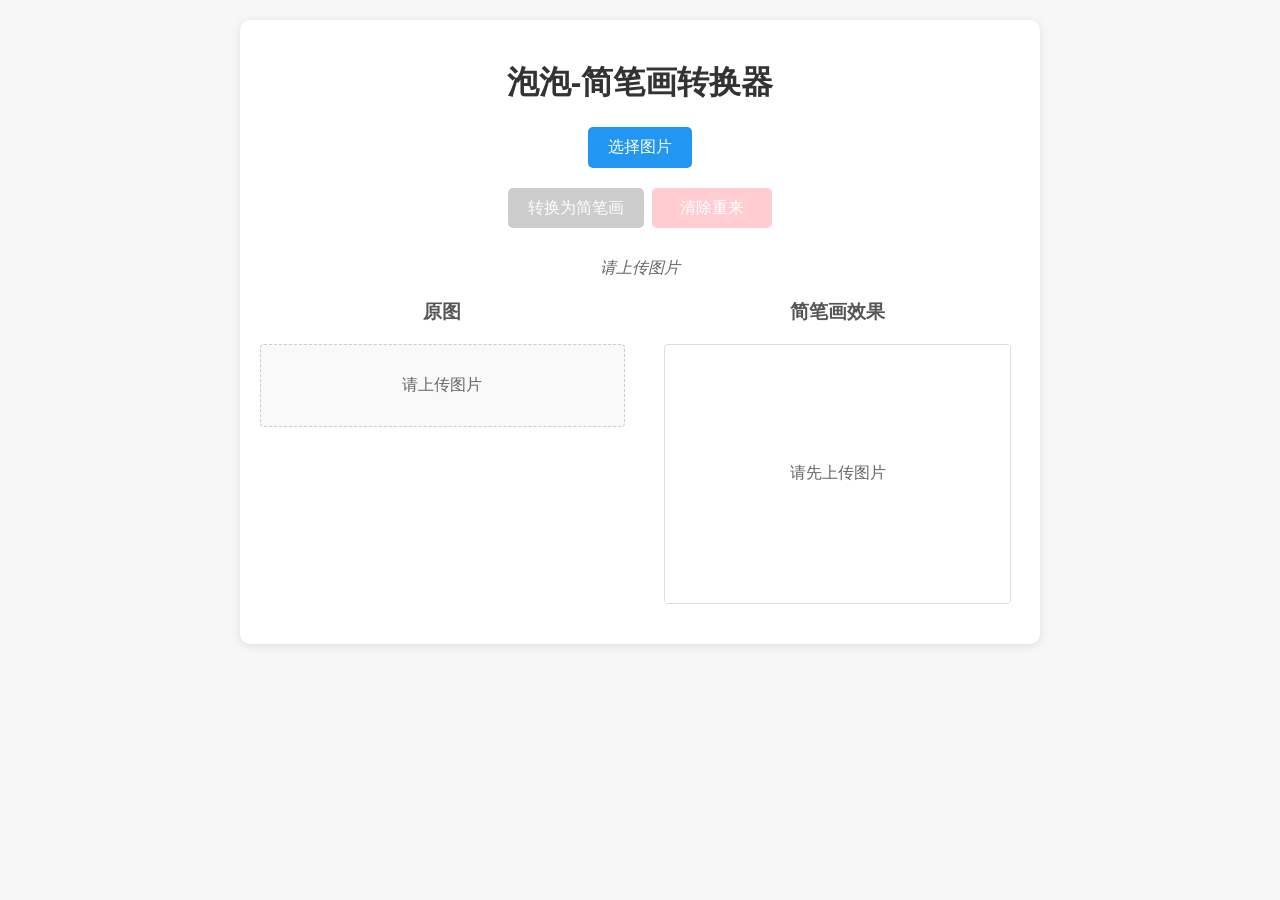
==== stick-figure/index.html @ ab518b8e "fix: 简笔画" ====
<!DOCTYPE html>
<html lang="zh-CN">
<head>
    <meta charset="UTF-8">
    <meta name="viewport" content="width=device-width, initial-scale=1.0">
    <title>泡泡-简笔画转换器</title>
    <style>
        body {
            font-family: 'Arial', sans-serif;
            max-width: 800px;
            margin: 0 auto;
            padding: 20px;
            background-color: #f7f7f7;
        }
        h1 {
            text-align: center;
            color: #333;
        }
        .container {
            background: white;
            padding: 20px;
            border-radius: 10px;
            box-shadow: 0 2px 10px rgba(0,0,0,0.1);
        }
        .upload-container {
            text-align: center;
            margin-bottom: 20px;
        }
        .button {
            background-color: #4CAF50;
            border: none;
            color: white;
            padding: 10px 20px;
            text-align: center;
            text-decoration: none;
            display: inline-block;
            font-size: 16px;
            margin: 10px 2px;
            cursor: pointer;
            border-radius: 5px;
            transition: background-color 0.3s;
            min-width: 120px;
            height: 40px;
            line-height: 20px;
        }
        .button:hover {
            background-color: #45a049;
        }
        .button:disabled {
            background-color: #cccccc;
            cursor: not-allowed;
        }
        .preview-container {
            display: flex;
            justify-content: space-between;
            margin-top: 20px;
            flex-wrap: wrap;
        }
        .preview {
            flex: 0 0 48%;
            text-align: center;
            margin-bottom: 20px;
        }
        .preview h3 {
            margin-top: 0;
            color: #555;
        }
        img, canvas {
            max-width: 100%;
            max-height: 300px;
            border: 1px solid #ddd;
            border-radius: 4px;
            background-color: white;
            display: block;
            margin: 0 auto;
            object-fit: contain;
        }
        .loading {
            text-align: center;
            margin: 20px 0;
            color: #666;
        }
        #status {
            color: #666;
            text-align: center;
            margin: 10px 0;
            font-style: italic;
        }
        .file-input {
            display: none;
        }
        .file-label {
            background-color: #2196F3;
            color: white;
            padding: 10px 20px;
            border-radius: 5px;
            cursor: pointer;
            display: inline-block;
            margin-bottom: 10px;
            transition: background-color 0.3s;
        }
        .file-label:hover {
            background-color: #0b7dda;
        }
        .progress-container {
            width: 100%;
            background-color: #ddd;
            border-radius: 4px;
            margin: 10px 0;
            display: none;
        }
        .progress-bar {
            height: 10px;
            background-color: #4CAF50;
            width: 0%;
            border-radius: 4px;
            transition: width 0.3s;
        }
        .action-buttons {
            text-align: center;
            margin-bottom: 15px;
        }
        .reset-button {
            background-color: #f44336;
            border: none;
            color: white;
            padding: 10px 20px;
            text-align: center;
            text-decoration: none;
            display: inline-block;
            font-size: 16px;
            margin: 10px 2px;
            cursor: pointer;
            border-radius: 5px;
            transition: background-color 0.3s;
            min-width: 120px;
            height: 40px;
            line-height: 20px;
        }
        .reset-button:hover {
            background-color: #d32f2f;
        }
        .reset-button:disabled {
            background-color: #ffcdd2;
            cursor: not-allowed;
        }
    </style>
</head>
<body>
    <div class="container">
        <h1>泡泡-简笔画转换器</h1>
        <div class="upload-container">
            <label for="imageUpload" class="file-label">选择图片</label>
            <input type="file" id="imageUpload" class="file-input" accept="image/*">
            <br>
            <div class="action-buttons">
                <button id="convertBtn" class="button" disabled>转换为简笔画</button>
                <button id="resetBtn" class="reset-button" disabled>清除重来</button>
            </div>
        </div>
        
        <div id="status">等待上传图片...</div>
        
        <div class="progress-container" id="progressContainer">
            <div class="progress-bar" id="progressBar"></div>
        </div>
        
        <div class="preview-container">
            <div class="preview">
                <h3>原图</h3>
                <img id="originalImage" alt="原图预览">
            </div>
            
            <div class="preview">
                <h3>简笔画效果</h3>
                <canvas id="outputCanvas"></canvas>
            </div>
        </div>
    </div>

    <script>
        // DOM元素
        const imageUpload = document.getElementById('imageUpload');
        const convertBtn = document.getElementById('convertBtn');
        const resetBtn = document.getElementById('resetBtn');
        const originalImage = document.getElementById('originalImage');
        const outputCanvas = document.getElementById('outputCanvas');
        const statusText = document.getElementById('status');
        const progressContainer = document.getElementById('progressContainer');
        const progressBar = document.getElementById('progressBar');
        
        // 初始化上传提示
        function initUploadPlaceholder() {
            // 设置原图区域的提示文本
            const ctx = outputCanvas.getContext('2d');
            ctx.fillStyle = 'white';
            ctx.fillRect(0, 0, outputCanvas.width, outputCanvas.height);
            ctx.font = '16px Arial';
            ctx.fillStyle = '#666';
            ctx.textAlign = 'center';
            ctx.textBaseline = 'middle';
            ctx.fillText('请先上传图片', outputCanvas.width / 2, outputCanvas.height / 2);
            
            // 添加原图区域的提示
            originalImage.style.display = 'none';
            const uploadPlaceholder = document.createElement('div');
            uploadPlaceholder.id = 'uploadPlaceholder';
            uploadPlaceholder.innerText = '请上传图片';
            uploadPlaceholder.style.cssText = 'border: 1px dashed #ccc; padding: 30px; text-align: center; color: #666; border-radius: 4px; background: #f9f9f9; margin-top: 10px;';
            originalImage.parentNode.insertBefore(uploadPlaceholder, originalImage);
        }
        
        // Canny边缘检测算法实现
        function cannyEdgeDetection(input, width, height, lowThreshold = 30, highThreshold = 80) {
            // 步骤1: 高斯模糊
            const blurred = gaussianBlur(input, width, height);
            
            // 步骤2: 计算梯度和方向
            const [gradients, directions] = computeGradients(blurred, width, height);
            
            // 步骤3: 非极大值抑制
            const nms = nonMaximumSuppression(gradients, directions, width, height);
            
            // 步骤4: 双阈值处理和边缘跟踪
            const edges = hysteresisThresholding(nms, width, height, lowThreshold, highThreshold);
            
            // 返回边缘图像数据
            return edges;
        }
        
        // 高斯模糊处理
        function gaussianBlur(input, width, height, sigma = 1.4) {
            // 创建高斯核
            const kernelSize = 5;
            const halfSize = Math.floor(kernelSize / 2);
            const kernel = new Array(kernelSize * kernelSize);
            
            // 计算高斯核权重
            let sum = 0;
            for (let y = -halfSize; y <= halfSize; y++) {
                for (let x = -halfSize; x <= halfSize; x++) {
                    const value = Math.exp(-(x * x + y * y) / (2 * sigma * sigma));
                    const index = (y + halfSize) * kernelSize + (x + halfSize);
                    kernel[index] = value;
                    sum += value;
                }
            }
            
            // 归一化核权重
            for (let i = 0; i < kernel.length; i++) {
                kernel[i] /= sum;
            }
            
            // 应用高斯模糊
            const output = new Uint8ClampedArray(width * height);
            
            for (let y = 0; y < height; y++) {
                for (let x = 0; x < width; x++) {
                    let sum = 0;
                    
                    // 应用卷积
                    for (let ky = -halfSize; ky <= halfSize; ky++) {
                        for (let kx = -halfSize; kx <= halfSize; kx++) {
                            const pixelX = Math.min(Math.max(x + kx, 0), width - 1);
                            const pixelY = Math.min(Math.max(y + ky, 0), height - 1);
                            
                            const pixelIndex = pixelY * width + pixelX;
                            const kernelIndex = (ky + halfSize) * kernelSize + (kx + halfSize);
                            
                            sum += input[pixelIndex] * kernel[kernelIndex];
                        }
                    }
                    
                    output[y * width + x] = Math.round(sum);
                }
            }
            
            return output;
        }
        
        // 计算梯度和方向
        function computeGradients(input, width, height) {
            const gradients = new Uint8ClampedArray(width * height);
            const directions = new Uint8ClampedArray(width * height);
            
            // Sobel算子
            const sobelX = [-1, 0, 1, -2, 0, 2, -1, 0, 1];
            const sobelY = [1, 2, 1, 0, 0, 0, -1, -2, -1];
            
            for (let y = 1; y < height - 1; y++) {
                for (let x = 1; x < width - 1; x++) {
                    let sumX = 0;
                    let sumY = 0;
                    
                    // 应用Sobel算子
                    for (let ky = -1; ky <= 1; ky++) {
                        for (let kx = -1; kx <= 1; kx++) {
                            const pixelValue = input[(y + ky) * width + (x + kx)];
                            const kernelIndex = (ky + 1) * 3 + (kx + 1);
                            
                            sumX += pixelValue * sobelX[kernelIndex];
                            sumY += pixelValue * sobelY[kernelIndex];
                        }
                    }
                    
                    // 计算梯度幅值
                    const g = Math.sqrt(sumX * sumX + sumY * sumY);
                    gradients[y * width + x] = Math.min(255, g);
                    
                    // 计算梯度方向 (0, 45, 90, 135度)
                    let angle = Math.atan2(sumY, sumX) * 180 / Math.PI;
                    if (angle < 0) angle += 180;
                    
                    if ((angle >= 0 && angle < 22.5) || (angle >= 157.5 && angle <= 180)) {
                        directions[y * width + x] = 0; // 0度
                    } else if (angle >= 22.5 && angle < 67.5) {
                        directions[y * width + x] = 45; // 45度
                    } else if (angle >= 67.5 && angle < 112.5) {
                        directions[y * width + x] = 90; // 90度
                    } else {
                        directions[y * width + x] = 135; // 135度
                    }
                }
            }
            
            return [gradients, directions];
        }
        
        // 非极大值抑制
        function nonMaximumSuppression(gradients, directions, width, height) {
            const result = new Uint8ClampedArray(width * height);
            
            for (let y = 1; y < height - 1; y++) {
                for (let x = 1; x < width - 1; x++) {
                    const index = y * width + x;
                    const direction = directions[index];
                    const gradient = gradients[index];
                    
                    let neighbor1 = 0;
                    let neighbor2 = 0;
                    
                    // 根据梯度方向获取邻近像素
                    switch (direction) {
                        case 0: // 水平方向
                            neighbor1 = gradients[index - 1];
                            neighbor2 = gradients[index + 1];
                            break;
                        case 45: // 45度
                            neighbor1 = gradients[(y - 1) * width + (x + 1)];
                            neighbor2 = gradients[(y + 1) * width + (x - 1)];
                            break;
                        case 90: // 垂直方向
                            neighbor1 = gradients[(y - 1) * width + x];
                            neighbor2 = gradients[(y + 1) * width + x];
                            break;
                        case 135: // 135度
                            neighbor1 = gradients[(y - 1) * width + (x - 1)];
                            neighbor2 = gradients[(y + 1) * width + (x + 1)];
                            break;
                    }
                    
                    // 如果当前梯度最大，则保留
                    if (gradient >= neighbor1 && gradient >= neighbor2) {
                        result[index] = gradient;
                    } else {
                        result[index] = 0;
                    }
                }
            }
            
            return result;
        }
        
        // 双阈值处理和边缘跟踪
        function hysteresisThresholding(input, width, height, lowThreshold, highThreshold) {
            const result = new Uint8ClampedArray(width * height);
            const visited = new Array(width * height).fill(false);
            
            // 初始化结果图像
            for (let i = 0; i < input.length; i++) {
                if (input[i] >= highThreshold) {
                    result[i] = 255; // 强边缘
                } else if (input[i] >= lowThreshold) {
                    result[i] = 128; // 弱边缘
                } else {
                    result[i] = 0; // 非边缘
                }
            }
            
            // 边缘跟踪 (DFS)
            function dfs(x, y) {
                const stack = [{x, y}];
                const directions = [
                    {dx: -1, dy: -1}, {dx: 0, dy: -1}, {dx: 1, dy: -1},
                    {dx: -1, dy: 0},                   {dx: 1, dy: 0},
                    {dx: -1, dy: 1},  {dx: 0, dy: 1},  {dx: 1, dy: 1}
                ];
                
                while (stack.length > 0) {
                    const current = stack.pop();
                    const currentIndex = current.y * width + current.x;
                    
                    if (visited[currentIndex]) continue;
                    visited[currentIndex] = true;
                    
                    if (result[currentIndex] === 128) {
                        result[currentIndex] = 255; // 将弱边缘连接到强边缘
                        
                        // 检查相邻像素
                        for (const dir of directions) {
                            const nx = current.x + dir.dx;
                            const ny = current.y + dir.dy;
                            
                            if (nx >= 0 && nx < width && ny >= 0 && ny < height) {
                                const neighborIndex = ny * width + nx;
                                
                                if (!visited[neighborIndex] && result[neighborIndex] === 128) {
                                    stack.push({x: nx, y: ny});
                                }
                            }
                        }
                    }
                }
            }
            
            // 从强边缘开始跟踪
            for (let y = 0; y < height; y++) {
                for (let x = 0; x < width; x++) {
                    const index = y * width + x;
                    
                    if (result[index] === 255 && !visited[index]) {
                        dfs(x, y);
                    }
                }
            }
            
            // 清除未连接的弱边缘
            for (let i = 0; i < result.length; i++) {
                if (result[i] === 128) {
                    result[i] = 0;
                }
            }
            
            return result;
        }
        
        // 提取和简化轮廓线条
        function extractContours(edges, width, height) {
            const visited = new Array(width * height).fill(false);
            const contours = [];
            
            function traceContour(startX, startY) {
                const contour = [];
                const stack = [{x: startX, y: startY}];
                const directions = [
                    {dx: -1, dy: -1}, {dx: 0, dy: -1}, {dx: 1, dy: -1},
                    {dx: -1, dy: 0},                   {dx: 1, dy: 0},
                    {dx: -1, dy: 1},  {dx: 0, dy: 1},  {dx: 1, dy: 1}
                ];
                
                let pointCount = 0;
                const maxPoints = 300; // 防止过长的线条
                
                while (stack.length > 0 && pointCount < maxPoints) {
                    const current = stack.pop();
                    const index = current.y * width + current.x;
                    
                    if (visited[index] || edges[index] === 0) continue;
                    
                    visited[index] = true;
                    contour.push(current);
                    pointCount++;
                    
                    // 查找下一个相邻的边缘点
                    let found = false;
                    for (const dir of directions) {
                        const nx = current.x + dir.dx;
                        const ny = current.y + dir.dy;
                        
                        if (nx >= 0 && nx < width && ny >= 0 && ny < height) {
                            const neighborIndex = ny * width + nx;
                            
                            if (!visited[neighborIndex] && edges[neighborIndex] === 255) {
                                stack.push({x: nx, y: ny});
                                found = true;
                                break; // 只添加一个相邻点到栈中
                            }
                        }
                    }
                    
                    // 如果没有找到下一个点，结束当前轮廓
                    if (!found && contour.length > 0) {
                        break;
                    }
                }
                
                return contour;
            }
            
            // 寻找所有轮廓
            for (let y = 0; y < height; y++) {
                for (let x = 0; x < width; x++) {
                    const index = y * width + x;
                    
                    if (edges[index] === 255 && !visited[index]) {
                        const contour = traceContour(x, y);
                        
                        // 只保留足够长的轮廓
                        if (contour.length > 8 && contour.length < 300) {
                            contours.push(contour);
                        }
                    }
                }
            }
            
            return contours;
        }
        
        // 绘制简笔画函数
        async function drawLineArt(imgElement) {
            const ctx = outputCanvas.getContext('2d');
            
            // 调整画布大小
            const maxDimension = 800; // 限制处理图像的最大尺寸以提高性能
            let width = imgElement.width;
            let height = imgElement.height;
            
            // 保持原始图像的宽高比
            const aspectRatio = width / height;
            
            // 如果图像太大，按比例缩小
            if (width > maxDimension || height > maxDimension) {
                const ratio = Math.min(maxDimension / width, maxDimension / height);
                width = Math.floor(width * ratio);
                height = Math.floor(height * ratio);
            }
            
            // 确保画布与原图有相同的宽高比
            outputCanvas.width = width;
            outputCanvas.height = height;
            
            // 创建临时画布用于处理
            const tempCanvas = document.createElement('canvas');
            tempCanvas.width = width;
            tempCanvas.height = height;
            const tempCtx = tempCanvas.getContext('2d');
            
            // 绘制原图（可能需要调整大小）
            tempCtx.drawImage(imgElement, 0, 0, width, height);
            
            // 获取图像数据
            const imageData = tempCtx.getImageData(0, 0, width, height);
            const pixels = imageData.data;
            
            // 将彩色图像转为灰度
            const grayPixels = new Uint8ClampedArray(width * height);
            for (let i = 0, j = 0; i < pixels.length; i += 4, j++) {
                grayPixels[j] = Math.round(pixels[i] * 0.299 + pixels[i+1] * 0.587 + pixels[i+2] * 0.114);
            }
            
            try {
                // 应用Canny边缘检测
                const edges = cannyEdgeDetection(grayPixels, width, height, 30, 80);
                
                // 提取轮廓
                const contours = extractContours(edges, width, height);
                
                // 清除画布并设置白色背景
                ctx.fillStyle = 'white';
                ctx.fillRect(0, 0, width, height);
                
                // 设置线条样式
                ctx.strokeStyle = 'black';
                ctx.lineWidth = 1.5;
                ctx.lineCap = 'round';
                ctx.lineJoin = 'round';
                
                // 绘制轮廓线条
                for (const contour of contours) {
                    if (contour.length < 2) continue;
                    
                    ctx.beginPath();
                    ctx.moveTo(contour[0].x, contour[0].y);
                    
                    // 使用贝塞尔曲线平滑线条
                    if (contour.length >= 3) {
                        for (let i = 0; i < contour.length - 2; i++) {
                            const xc = (contour[i].x + contour[i+1].x) / 2;
                            const yc = (contour[i].y + contour[i+1].y) / 2;
                            ctx.quadraticCurveTo(contour[i].x, contour[i].y, xc, yc);
                        }
                        
                        // 处理最后一点
                        const last = contour.length - 1;
                        ctx.quadraticCurveTo(
                            contour[last-1].x, contour[last-1].y,
                            contour[last].x, contour[last].y
                        );
                    } else {
                        // 如果点太少，就直接连接
                        for (let i = 1; i < contour.length; i++) {
                            ctx.lineTo(contour[i].x, contour[i].y);
                        }
                    }
                    
                    ctx.stroke();
                }
                
                statusText.textContent = "转换完成！(使用备用方法)";
                convertBtn.disabled = false;
            } catch (error) {
                console.error("处理出错:", error);
                statusText.textContent = "处理失败: " + error.message;
                convertBtn.disabled = false;
            }
        }
        
        // 处理图片上传
        imageUpload.addEventListener('change', (event) => {
            const file = event.target.files[0];
            if (file) {
                const reader = new FileReader();
                reader.onload = (e) => {
                    originalImage.src = e.target.result;
                    originalImage.style.display = 'block';
                    const placeholder = document.getElementById('uploadPlaceholder');
                    if (placeholder) {
                        placeholder.remove();
                    }
                    originalImage.onload = () => {
                        convertBtn.disabled = false;
                        resetBtn.disabled = false;
                        statusText.textContent = "图片已加载，点击转换按钮开始处理";
                    };
                };
                reader.readAsDataURL(file);
            }
        });
        
        // 清除重来功能
        function resetAll() {
            // 重置图片上传
            imageUpload.value = '';
            
            // 重置原图
            originalImage.src = '';
            originalImage.style.display = 'none';
            
            // 重置提示区域
            initUploadPlaceholder();
            
            // 重置画布
            const ctx = outputCanvas.getContext('2d');
            ctx.fillStyle = 'white';
            ctx.fillRect(0, 0, outputCanvas.width, outputCanvas.height);
            ctx.font = '16px Arial';
            ctx.fillStyle = '#666';
            ctx.textAlign = 'center';
            ctx.textBaseline = 'middle';
            ctx.fillText('请先上传图片', outputCanvas.width / 2, outputCanvas.height / 2);
            
            // 重置按钮状态
            convertBtn.disabled = true;
            resetBtn.disabled = true;
            
            // 重置状态文本
            statusText.textContent = "等待上传图片...";
            
            // 隐藏进度条
            progressContainer.style.display = 'none';
            progressBar.style.width = '0%';
        }
        
        // 添加重置按钮点击事件
        resetBtn.addEventListener('click', resetAll);
        
        // 转换按钮点击事件
        convertBtn.addEventListener('click', async () => {
            if (!originalImage.src || originalImage.src === '') {
                statusText.textContent = "请先上传图片";
                return;
            }
            
            convertBtn.disabled = true;
            statusText.textContent = "正在处理...";
            
            // 显示进度条
            progressContainer.style.display = 'block';
            let progress = 0;
            const progressInterval = setInterval(() => {
                progress += 5;
                if (progress > 90) {
                    clearInterval(progressInterval);
                }
                progressBar.style.width = progress + '%';
            }, 100);
            
            try {
                // 执行简笔画转换
                await drawLineArt(originalImage);
                
                // 完成进度条
                progressBar.style.width = '100%';
                setTimeout(() => {
                    progressContainer.style.display = 'none';
                    progressBar.style.width = '0%';
                }, 1000);
                
                // 确保重置按钮可用
                resetBtn.disabled = false;
                
            } catch (error) {
                console.error('处理图像时出错:', error);
                statusText.textContent = "处理失败: " + error.message;
                convertBtn.disabled = false;
                
                clearInterval(progressInterval);
                progressContainer.style.display = 'none';
            }
        });
        
        // 页面加载完成后初始化
        window.addEventListener('load', () => {
            statusText.textContent = "请上传图片";
            
            // 设置画布初始大小，保持合适的宽高比
            const containerWidth = document.querySelector('.preview').clientWidth - 20; // 减去一些边距
            outputCanvas.width = containerWidth;
            outputCanvas.height = Math.floor(containerWidth * 0.75); // 常见的4:3宽高比
            
            // 初始化上传提示
            initUploadPlaceholder();
            
            // 添加窗口大小变化事件
            window.addEventListener('resize', () => {
                if (!originalImage.src || originalImage.src === '') {
                    // 如果没有图片，重新调整画布大小
                    const containerWidth = document.querySelector('.preview').clientWidth - 20;
                    outputCanvas.width = containerWidth;
                    outputCanvas.height = Math.floor(containerWidth * 0.75);
                    
                    // 重新绘制提示文本
                    const ctx = outputCanvas.getContext('2d');
                    ctx.fillStyle = 'white';
                    ctx.fillRect(0, 0, outputCanvas.width, outputCanvas.height);
                    ctx.font = '16px Arial';
                    ctx.fillStyle = '#666';
                    ctx.textAlign = 'center';
                    ctx.textBaseline = 'middle';
                    ctx.fillText('请先上传图片', outputCanvas.width / 2, outputCanvas.height / 2);
                } else if (originalImage.complete) {
                    // 如果图片已加载并且用户已经转换过，重新执行转换
                    if (statusText.textContent.includes("转换完成")) {
                        drawLineArt(originalImage);
                    }
                }
            });
        });
    </script>
</body>
</html>
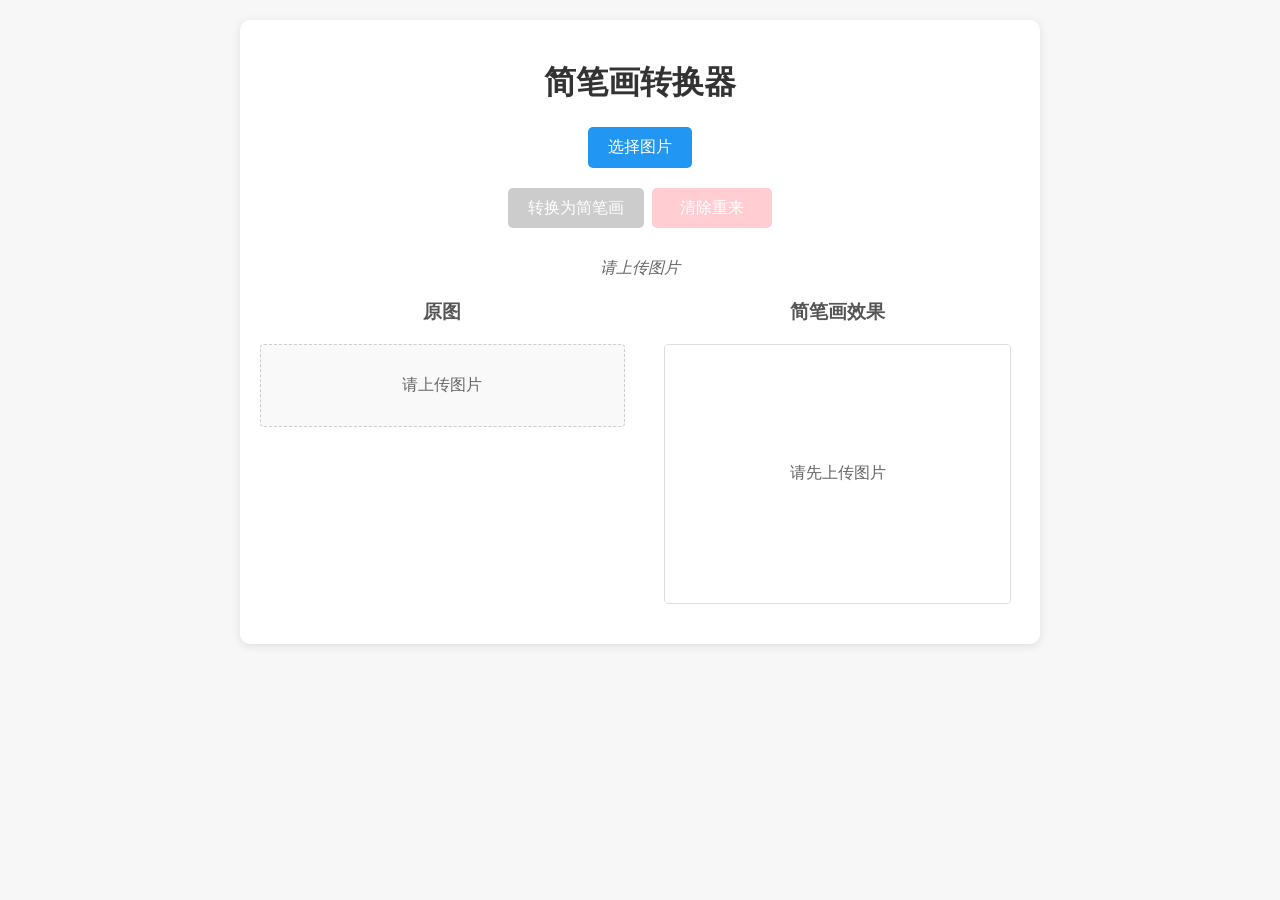
==== commit 4933e50a: "fix: 修改标题" ====
--- a/stick-figure/index.html
+++ b/stick-figure/index.html
@@ -3,7 +3,7 @@
 <head>
     <meta charset="UTF-8">
     <meta name="viewport" content="width=device-width, initial-scale=1.0">
-    <title>泡泡-简笔画转换器</title>
+    <title>简笔画转换器</title>
     <style>
         body {
             font-family: 'Arial', sans-serif;
@@ -148,7 +148,7 @@
 </head>
 <body>
     <div class="container">
-        <h1>泡泡-简笔画转换器</h1>
+        <h1>简笔画转换器</h1>
         <div class="upload-container">
             <label for="imageUpload" class="file-label">选择图片</label>
             <input type="file" id="imageUpload" class="file-input" accept="image/*">
